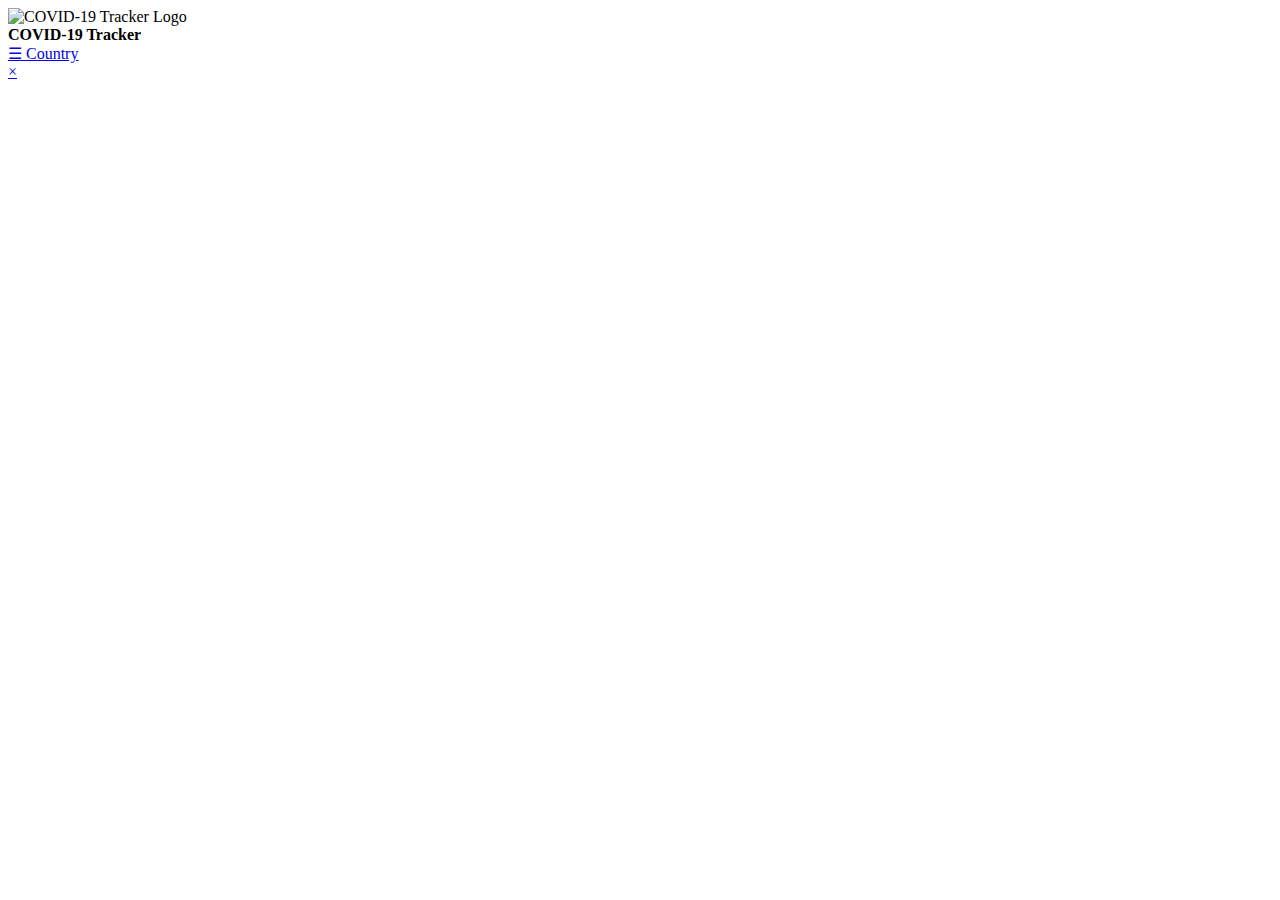
==== templates/index.html @ 7ff6b2b5 "cleaned up filenames" ====
<!DOCTYPE html>

<html>

    <head>
        <meta charset="UTF-8">
        <meta name="viewport" content="width=device-width, initial-scale=1.0">
        <meta http-equiv="X-UA-Compatible" content="ie=edge">

        <title>COVID-19 Tracker</title>

        <link rel="stylesheet" href="https://unpkg.com/leaflet@1.6.0/dist/leaflet.css"
            integrity="sha512-xwE/Az9zrjBIphAcBb3F6JVqxf46+CDLwfLMHloNu6KEQCAWi6HcDUbeOfBIptF7tcCzusKFjFw2yuvEpDL9wQ=="
            crossorigin="" />
        <script src="https://unpkg.com/leaflet@1.6.0/dist/leaflet.js"
            integrity="sha512-gZwIG9x3wUXg2hdXF6+rVkLF/0Vi9U8D2Ntg4Ga5I5BZpVkVxlJWbSQtXPSiUTtC0TjtGOmxa1AJPuV0CPthew=="
            crossorigin="">
            </script>
        <script src="https://cdn.jsdelivr.net/npm/chart.js@2.9.3/dist/Chart.min.js"></script>

        <link rel="stylesheet" type="text/css" href="static/css/main.css" />

    </head>

    <body>

        <div class="flex-container">
            <div class="logo">
                <img src="static/images/logo.ico" alt="COVID-19 Tracker Logo">
            </div>

            <div class="header">
                <b>COVID-19 Tracker</b>
            </div>

            <div class="navbar">
                <a id="navbar-country" href="javascript:void(0)">&#9776; Country</a>
            </div>
        </div>

        <div id="sidebar" class="sidenav">
            <div>
                <a id= "sidebar-closebtn" href="javascript:void(0)" class="closebtn">&times;</a>
            </div>
        </div>

        <div class="main">
            <div class="map-container">
                <div id="map-div" class="map">
                </div>
            </div>

            <div class="chart-container">
                <div class="line-chart">
                    <canvas id="line-chart" class="line-chart-canvas"></canvas>
                </div>
            </div>

            <div id="confirmed-cases" class="confirmed">
            </div>

            <div id="deaths-cases" class="deaths">
            </div>

            <div id="recovered-cases" class="recovered">
            </div>

            <div id="active-cases" class="active">
            </div>

            <footer>
            </footer>
        </div>

        <script src="static/src/main.js"></script>
    </body>

</html>
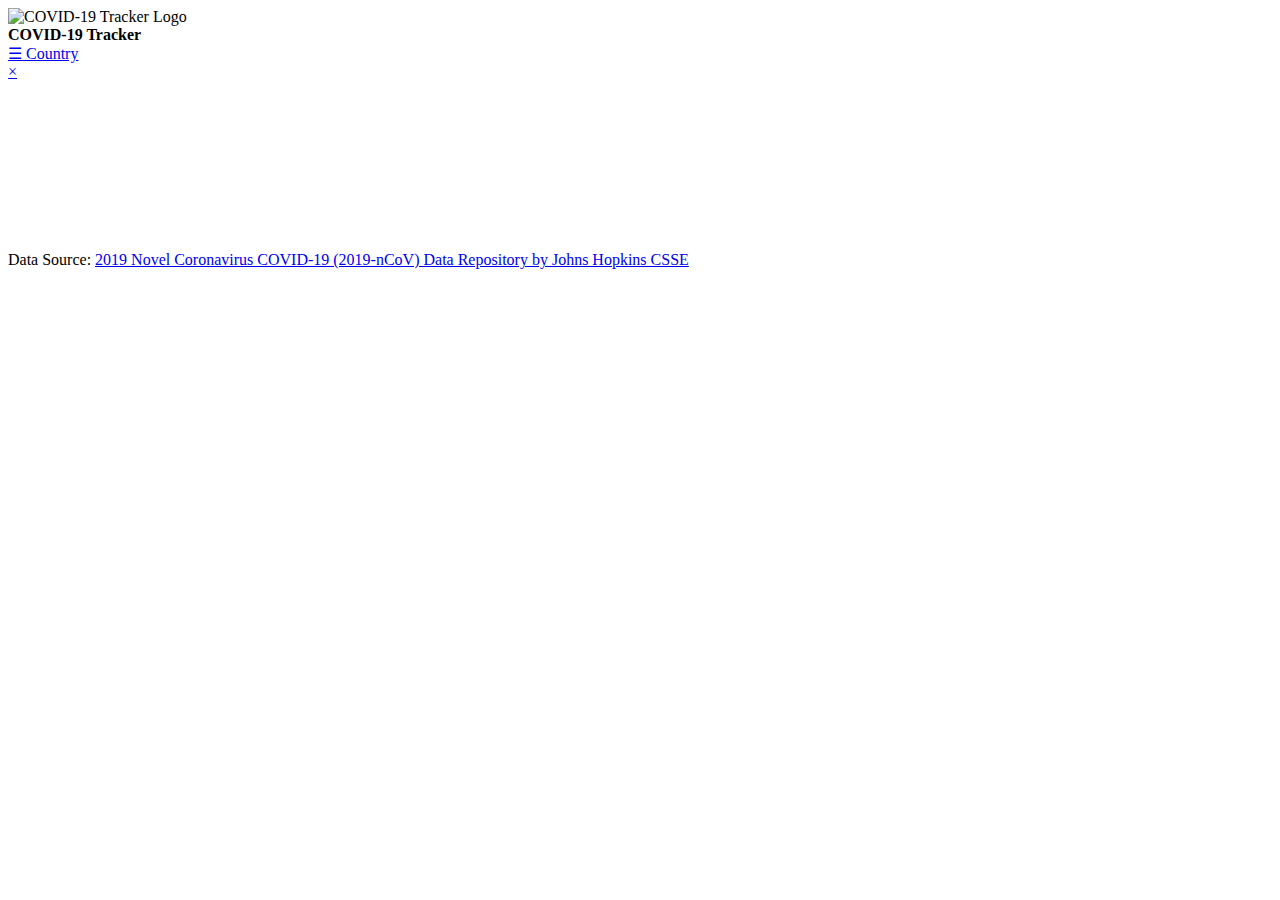
==== commit ed464113: "Updating summary stats on country/global selection" ====
--- a/templates/index.html
+++ b/templates/index.html
@@ -26,7 +26,7 @@
 
         <div class="flex-container">
             <div class="logo">
-                <img src="static/images/logo.ico" alt="COVID-19 Tracker Logo">
+                <img src="static/images/logo.ico" alt="COVID-19 Tracker Logo" title="Author: Joel Ocay, Email: jmocay72@gmail.com">
             </div>
 
             <div class="header">
@@ -55,20 +55,21 @@
                     <canvas id="line-chart" class="line-chart-canvas"></canvas>
                 </div>
             </div>
-
-            <div id="confirmed-cases" class="confirmed">
-            </div>
-
-            <div id="deaths-cases" class="deaths">
-            </div>
-
-            <div id="recovered-cases" class="recovered">
-            </div>
-
-            <div id="active-cases" class="active">
-            </div>
-
+            
+            <div id="confirmed-cases-summary" class="confirmed-summary"></div>
+            <div id="confirmed-cases-details" class="confirmed-details"></div>
+            
+            <div id="deaths-cases-summary" class="deaths-summary"></div>
+            <div id="deaths-cases-details" class="deaths-details"></div>
+            
+            <div id="recovered-cases-summary" class="recovered-summary"></div>
+            <div id="recovered-cases-details" class="recovered-details"></div>
+        
+            <div id="active-cases-summary" class="active-summary"></div>
+            <div id="active-cases-details" class="active-details"></div>
+            
             <footer>
+                <p>Data Source: <a href="https://github.com/CSSEGISandData/COVID-19">2019 Novel Coronavirus COVID-19 (2019-nCoV) Data Repository by Johns Hopkins CSSE</a></p>
             </footer>
         </div>
 
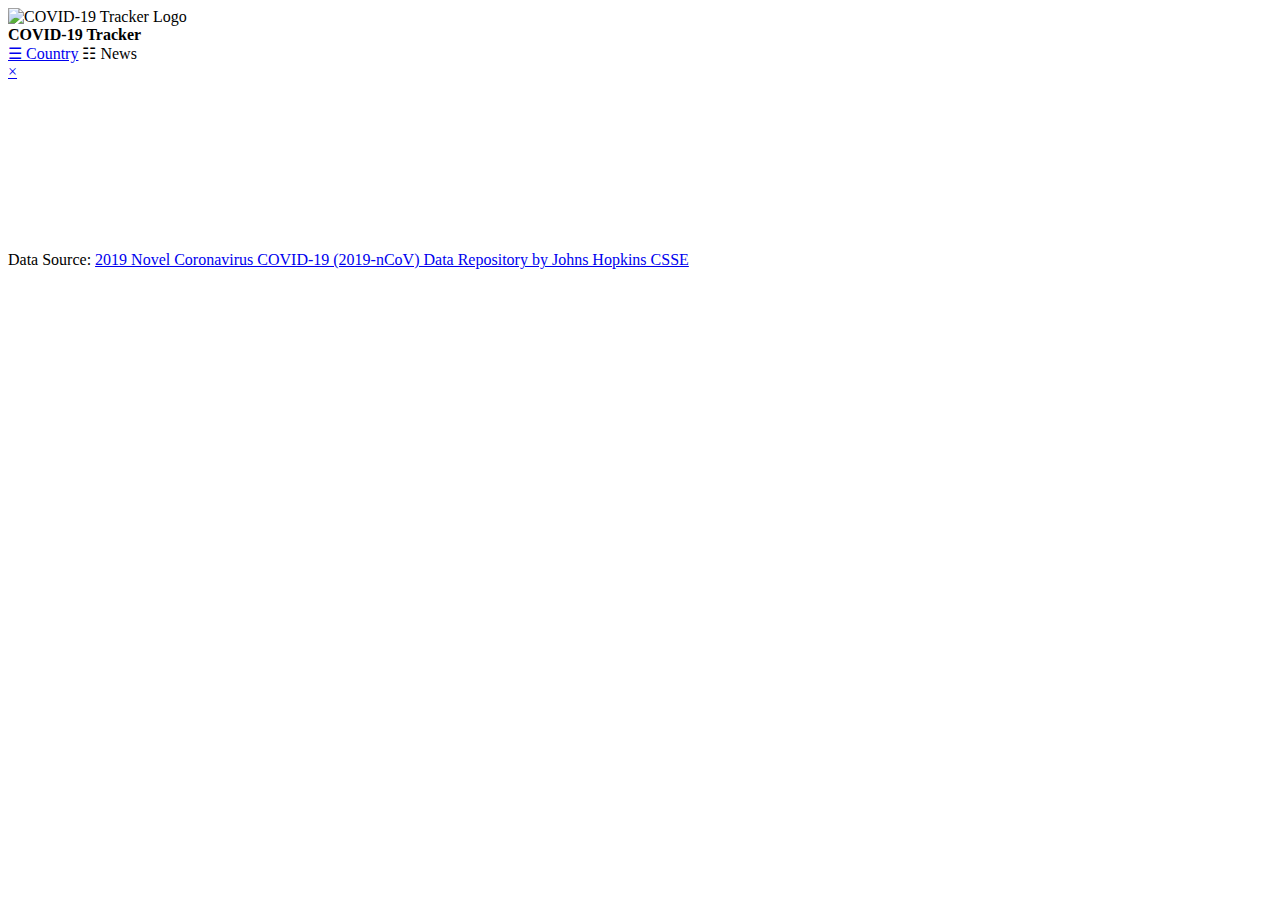
==== commit 9db882ca: "release news page" ====
--- a/templates/index.html
+++ b/templates/index.html
@@ -2,78 +2,84 @@
 
 <html>
 
-    <head>
-        <meta charset="UTF-8">
-        <meta name="viewport" content="width=device-width, initial-scale=1.0">
-        <meta http-equiv="X-UA-Compatible" content="ie=edge">
+<head>
+    <meta charset="UTF-8">
+    <meta name="viewport" content="width=device-width, initial-scale=1.0">
+    <meta http-equiv="X-UA-Compatible" content="ie=edge">
 
-        <title>COVID-19 Tracker</title>
+    <title>COVID-19 Tracker</title>
 
-        <link rel="stylesheet" href="https://unpkg.com/leaflet@1.6.0/dist/leaflet.css"
-            integrity="sha512-xwE/Az9zrjBIphAcBb3F6JVqxf46+CDLwfLMHloNu6KEQCAWi6HcDUbeOfBIptF7tcCzusKFjFw2yuvEpDL9wQ=="
-            crossorigin="" />
-        <script src="https://unpkg.com/leaflet@1.6.0/dist/leaflet.js"
-            integrity="sha512-gZwIG9x3wUXg2hdXF6+rVkLF/0Vi9U8D2Ntg4Ga5I5BZpVkVxlJWbSQtXPSiUTtC0TjtGOmxa1AJPuV0CPthew=="
-            crossorigin="">
-            </script>
-        <script src="https://cdn.jsdelivr.net/npm/chart.js@2.9.3/dist/Chart.min.js"></script>
+    <link rel="stylesheet" href="https://unpkg.com/leaflet@1.6.0/dist/leaflet.css"
+        integrity="sha512-xwE/Az9zrjBIphAcBb3F6JVqxf46+CDLwfLMHloNu6KEQCAWi6HcDUbeOfBIptF7tcCzusKFjFw2yuvEpDL9wQ=="
+        crossorigin="" />
+    <script src="https://unpkg.com/leaflet@1.6.0/dist/leaflet.js"
+        integrity="sha512-gZwIG9x3wUXg2hdXF6+rVkLF/0Vi9U8D2Ntg4Ga5I5BZpVkVxlJWbSQtXPSiUTtC0TjtGOmxa1AJPuV0CPthew=="
+        crossorigin="">
+        </script>
+    <script src="https://cdn.jsdelivr.net/npm/chart.js@2.9.3/dist/Chart.min.js"></script>
 
-        <link rel="stylesheet" type="text/css" href="static/css/main.css" />
+    <style>
+        @import url('static/css/main.css');
+    </style>
 
-    </head>
+</head>
 
-    <body>
+<body>
 
-        <div class="flex-container">
-            <div class="logo">
-                <img src="static/images/logo.ico" alt="COVID-19 Tracker Logo" title="Author: Joel Ocay, Email: jmocay72@gmail.com">
-            </div>
+    <div class="heading">
+        <div class="logo">
+            <img src="static/images/logo.ico" alt="COVID-19 Tracker Logo"
+                title="Author: Joel Ocay, Email: jmocay72@gmail.com">
+        </div>
 
-            <div class="header">
-                <b>COVID-19 Tracker</b>
-            </div>
+        <div class="header">
+            <b>COVID-19 Tracker</b>
+        </div>
 
-            <div class="navbar">
-                <a id="navbar-country" href="javascript:void(0)">&#9776; Country</a>
+        <div class="navbar">
+            <a id="navbar-country" href="javascript:void(0)">&#9776; Country</a>
+            <a id="navbar-news">&#9783; News</a>
+        </div>
+    </div>
+
+    <div id="sidebar" class="sidenav">
+        <div>
+            <a id="sidebar-closebtn" href="javascript:void(0)" class="closebtn">&times;</a>
+        </div>
+    </div>
+
+    <div class="main">
+        <div class="map-container">
+            <div id="map-div" class="map">
             </div>
         </div>
 
-        <div id="sidebar" class="sidenav">
-            <div>
-                <a id= "sidebar-closebtn" href="javascript:void(0)" class="closebtn">&times;</a>
+        <div class="chart-container">
+            <div class="line-chart">
+                <canvas id="line-chart" class="line-chart-canvas"></canvas>
             </div>
         </div>
 
-        <div class="main">
-            <div class="map-container">
-                <div id="map-div" class="map">
-                </div>
-            </div>
+        <div id="confirmed-cases-summary" class="confirmed-summary"></div>
+        <div id="confirmed-cases-details" class="confirmed-details"></div>
 
-            <div class="chart-container">
-                <div class="line-chart">
-                    <canvas id="line-chart" class="line-chart-canvas"></canvas>
-                </div>
-            </div>
-            
-            <div id="confirmed-cases-summary" class="confirmed-summary"></div>
-            <div id="confirmed-cases-details" class="confirmed-details"></div>
-            
-            <div id="deaths-cases-summary" class="deaths-summary"></div>
-            <div id="deaths-cases-details" class="deaths-details"></div>
-            
-            <div id="recovered-cases-summary" class="recovered-summary"></div>
-            <div id="recovered-cases-details" class="recovered-details"></div>
-        
-            <div id="active-cases-summary" class="active-summary"></div>
-            <div id="active-cases-details" class="active-details"></div>
-            
-            <footer>
-                <p>Data Source: <a href="https://github.com/CSSEGISandData/COVID-19">2019 Novel Coronavirus COVID-19 (2019-nCoV) Data Repository by Johns Hopkins CSSE</a></p>
-            </footer>
-        </div>
+        <div id="deaths-cases-summary" class="deaths-summary"></div>
+        <div id="deaths-cases-details" class="deaths-details"></div>
 
-        <script src="static/src/main.js"></script>
-    </body>
+        <div id="recovered-cases-summary" class="recovered-summary"></div>
+        <div id="recovered-cases-details" class="recovered-details"></div>
 
-</html>
+        <div id="active-cases-summary" class="active-summary"></div>
+        <div id="active-cases-details" class="active-details"></div>
+
+        <footer>
+            <p>Data Source: <a href="https://github.com/CSSEGISandData/COVID-19">2019 Novel Coronavirus COVID-19
+                    (2019-nCoV) Data Repository by Johns Hopkins CSSE</a></p>
+        </footer>
+    </div>
+
+    <script src="static/src/config.js"></script>
+    <script src="static/src/main.js"></script>
+</body>
+
+</html>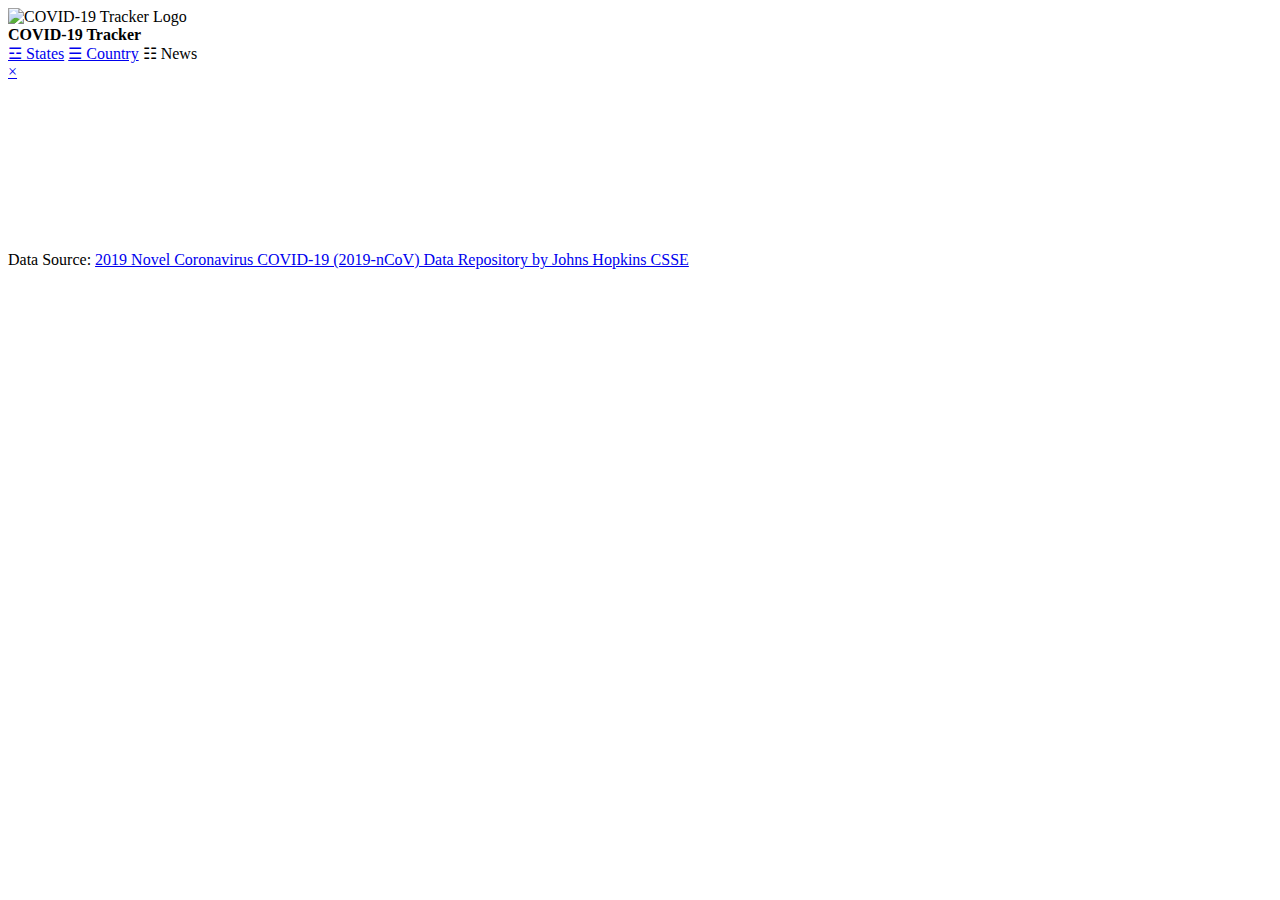
==== commit 7ba3544b: "states cases" ====
--- a/templates/index.html
+++ b/templates/index.html
@@ -37,6 +37,7 @@
         </div>
 
         <div class="navbar">
+            <a id="navbar-states" href="javascript:void(0)">&#9778; States</a>
             <a id="navbar-country" href="javascript:void(0)">&#9776; Country</a>
             <a id="navbar-news">&#9783; News</a>
         </div>
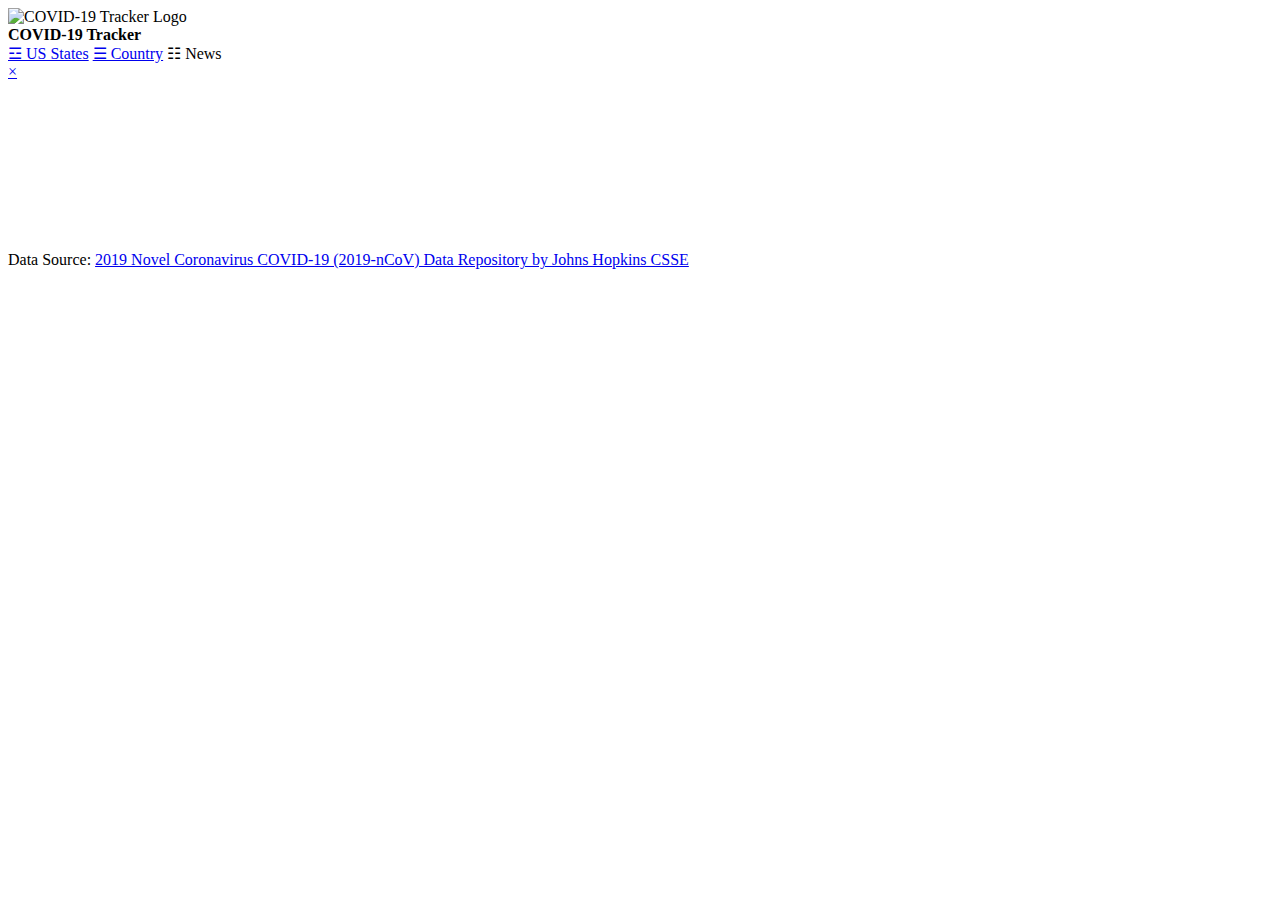
==== commit 6d3a5056: "state charts" ====
--- a/templates/index.html
+++ b/templates/index.html
@@ -37,7 +37,7 @@
         </div>
 
         <div class="navbar">
-            <a id="navbar-states" href="javascript:void(0)">&#9778; States</a>
+            <a id="navbar-states" href="javascript:void(0)">&#9778; US States</a>
             <a id="navbar-country" href="javascript:void(0)">&#9776; Country</a>
             <a id="navbar-news">&#9783; News</a>
         </div>
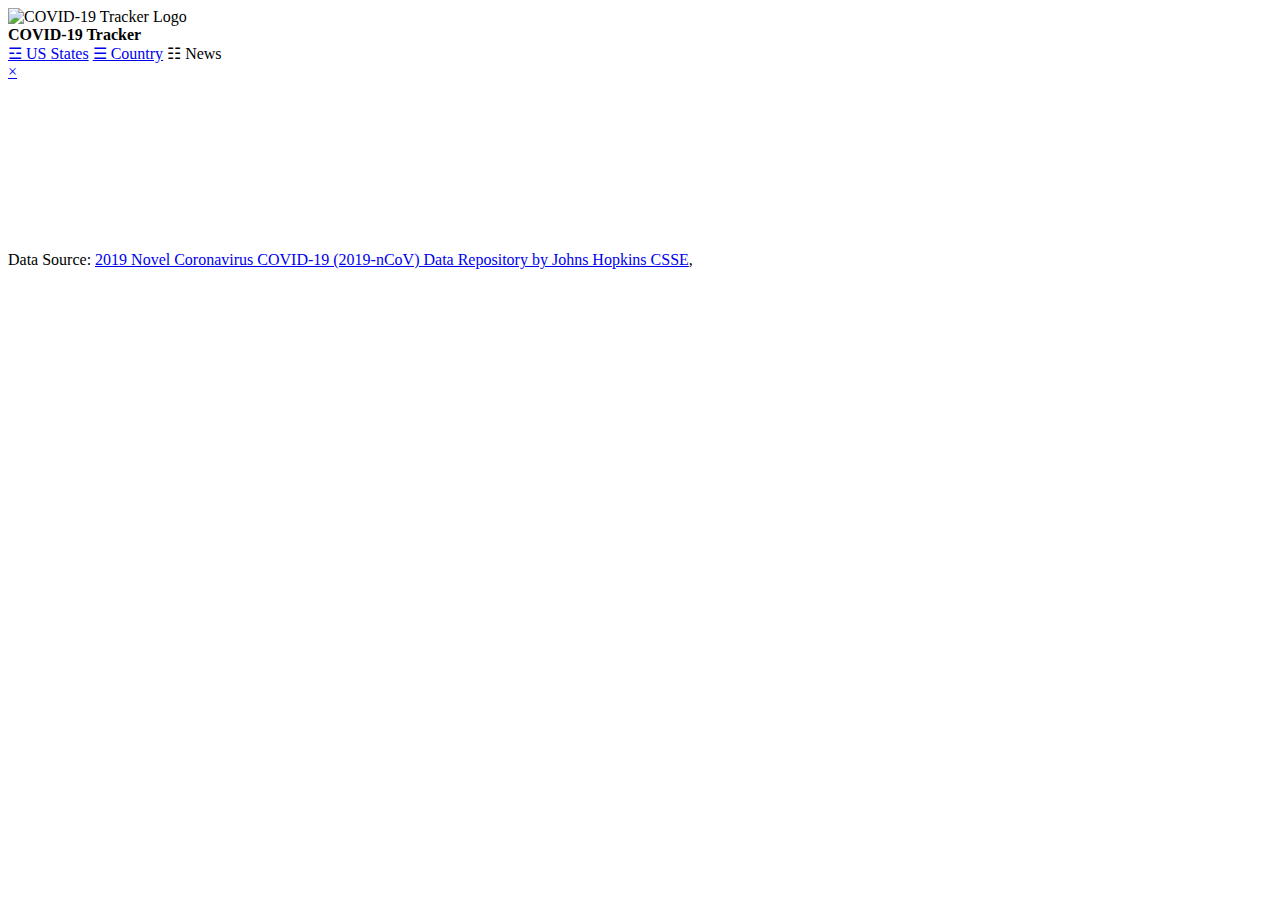
==== commit 714fde7a: "Last update date" ====
--- a/templates/index.html
+++ b/templates/index.html
@@ -15,7 +15,7 @@
     <script src="https://unpkg.com/leaflet@1.6.0/dist/leaflet.js"
         integrity="sha512-gZwIG9x3wUXg2hdXF6+rVkLF/0Vi9U8D2Ntg4Ga5I5BZpVkVxlJWbSQtXPSiUTtC0TjtGOmxa1AJPuV0CPthew=="
         crossorigin="">
-        </script>
+    </script>
     <script src="https://cdn.jsdelivr.net/npm/chart.js@2.9.3/dist/Chart.min.js"></script>
 
     <style>
@@ -75,7 +75,7 @@
 
         <footer>
             <p>Data Source: <a href="https://github.com/CSSEGISandData/COVID-19">2019 Novel Coronavirus COVID-19
-                    (2019-nCoV) Data Repository by Johns Hopkins CSSE</a></p>
+                    (2019-nCoV) Data Repository by Johns Hopkins CSSE</a>, <span id="last-update"></span></p>
         </footer>
     </div>
 
